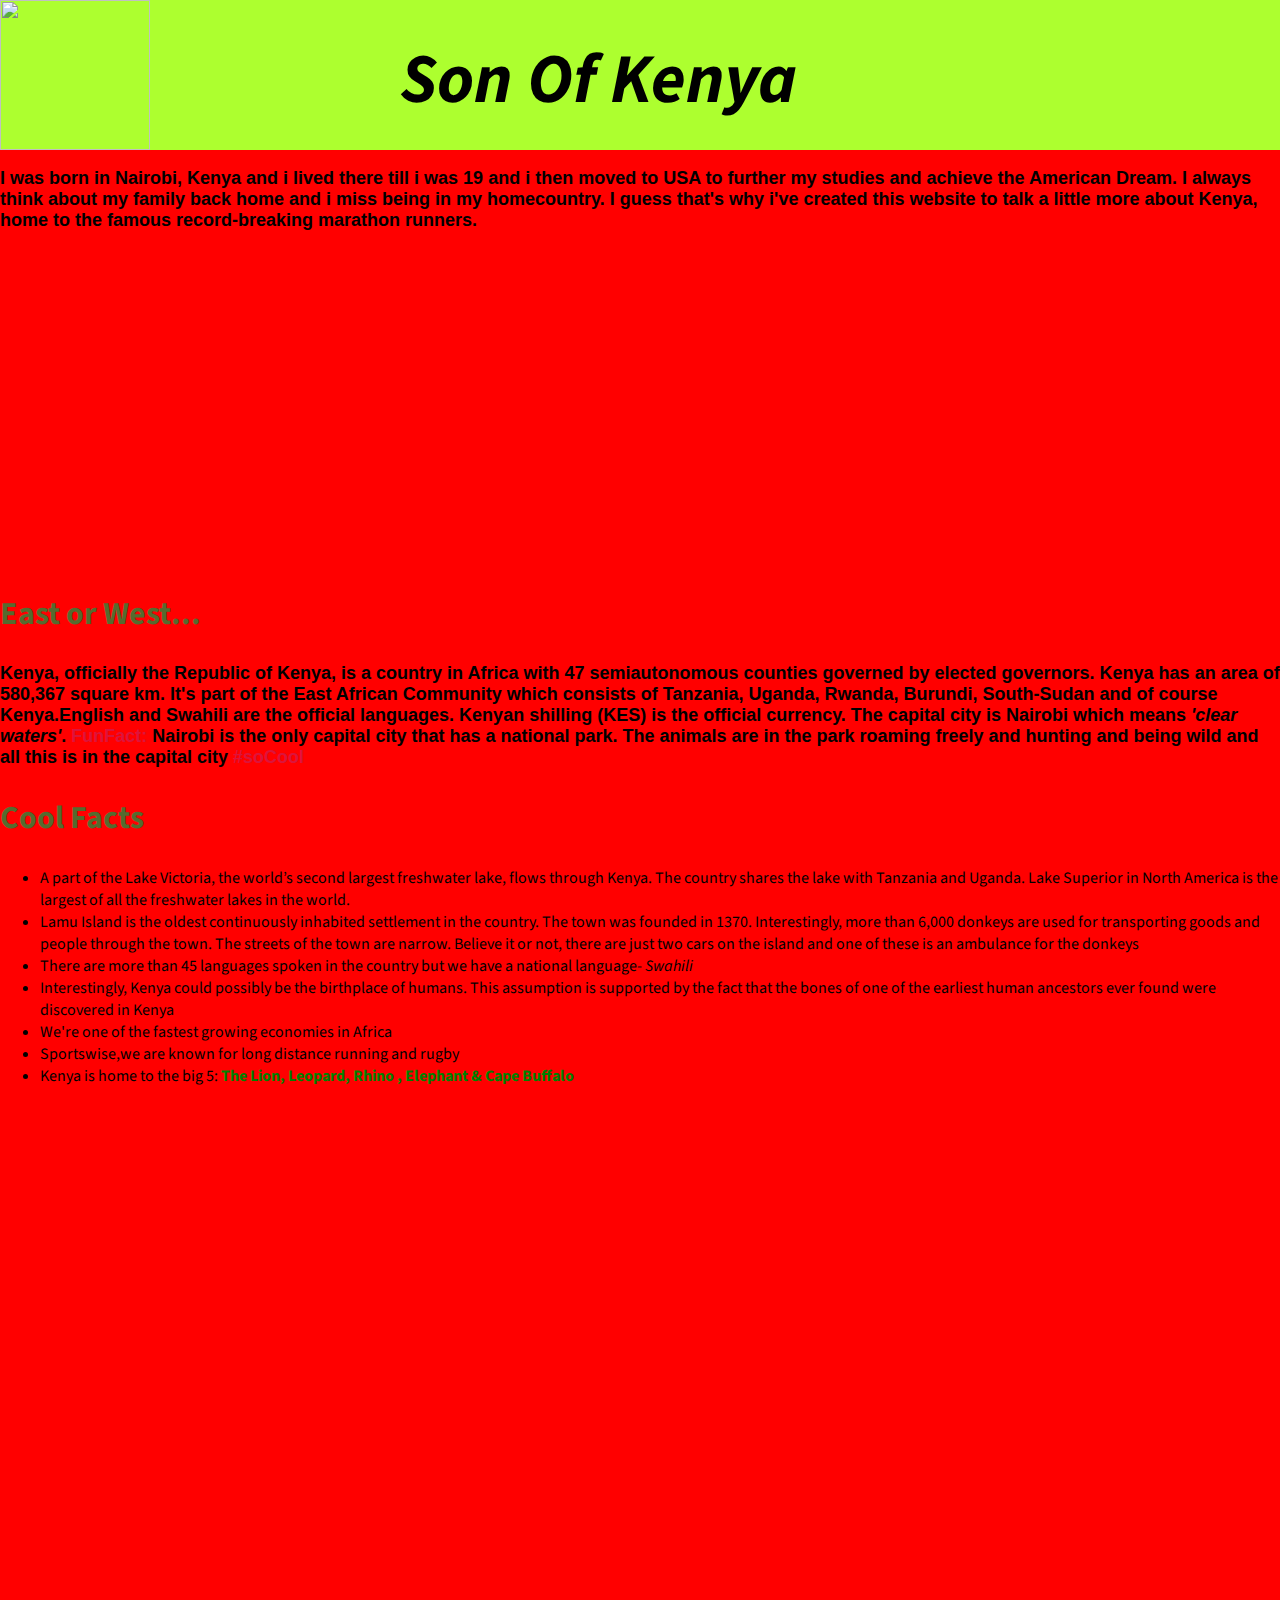
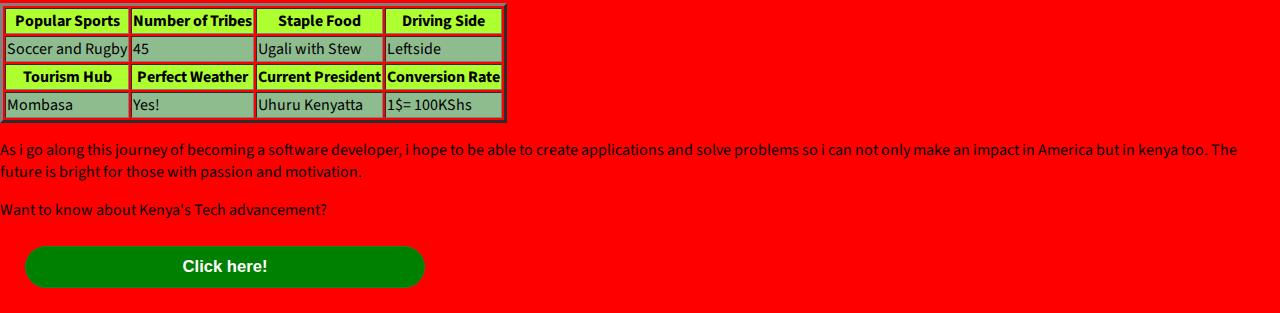
==== jon'spersonalwebsite.html @ f88fca9b "Add files via upload" ====
<html>

<head>

    <title> John Mwaura </title>


    <link rel="stylesheet " href="./jonswebsite.css" />
    <link href="https://fonts.googleapis.com/css?family=Source+Sans+Pro&display=swap" rel="stylesheet">

</head>

<body>

    <div class="topbar">
       
        <img id="up-image"
            src="https://encrypted-tbn0.gstatic.com/images?q=tbn:ANd9GcTshdlF4CXFMF3GM4JMMVkEiWiEw49wVZORV-WViO-BP4FDvVye8Q" />
         <span id="header"> <h1> Son Of Kenya</h1></span>  
    </div>
    <div>
      
    </div>


    <div class ="secondpart">
        <p> I was born in Nairobi, Kenya and i lived there till i was 19 and i then moved to USA to further my studies
            and
            achieve the American Dream.
            I always think about my family back home and i miss being in my homecountry. I guess that's why i've created
            this website to talk a little more about Kenya, home to the famous record-breaking marathon runners.
        </p>

        <iframe width="560" height="315" src="https://www.youtube.com/embed/doVy0AKdZ2k" frameborder="0"
            allow="accelerometer; autoplay; encrypted-media; gyroscope; picture-in-picture" allowfullscreen></iframe>
        <h2> East or West... </h2>
        <p>Kenya, officially the Republic of Kenya, is a country in Africa with 47 semiautonomous counties governed by
            elected governors. Kenya has an area of 580,367 square km. It's part of the East African Community which
            consists of Tanzania, Uganda, Rwanda, Burundi, South-Sudan
            and of course Kenya.English and Swahili are the official languages. Kenyan shilling (KES) is the official
            currency. The capital city is Nairobi which means <em> 'clear waters'</em>. <span id="hashtag">
                <strong>FunFact:</strong></span> Nairobi
            is the only capital city that has a national park. The animals are in the park roaming freely and hunting
            and
            being wild and all this is in the capital city<span id="hashtag"> <strong>#soCool</strong></span>
        </p>
    </div>



    <h2> Cool Facts </h2>
    <div id="facts">
        <ul>
            <li> <span id = "list">A part of the Lake Victoria, the world’s second largest freshwater lake, flows through Kenya. The
                country
                shares the lake with Tanzania and Uganda. Lake Superior in North America is the largest of all the
                freshwater lakes in the world. <span></li>
            <li>Lamu Island is the oldest continuously inhabited settlement in the country. The town was founded in
                1370.
                Interestingly, more than 6,000 donkeys are used for transporting goods and people through the town. The
                streets of the town are narrow. Believe it or not, there are just two cars on the island and one of
                these is
                an ambulance for the donkeys</li>
            <li> There are more than 45 languages spoken in the country but we have a national
                language-<em> Swahili</em></li>
            <li> Interestingly, Kenya could possibly be the birthplace of humans. This assumption is supported by the
                fact
                that the bones of one of the earliest human ancestors ever found were discovered in Kenya

            <li> We're one of the fastest growing economies in Africa </li>
            <li> Sportswise,we are known for long distance running and rugby </li>
            <li> Kenya is home to the big 5: <span id="animal"><strong>The Lion, Leopard, Rhino , Elephant & Cape
                        Buffalo</strong> </span></li>
            <img src="http://www.ilsagroupinc.com/wp-content/uploads/2017/03/BIG-5-B.jpg" alt "big 5" class="photo" />
            </li>

        </ul>
    </div>
    <table border="3">
        <tr>
            <th> Popular Sports</th>
            <th>Number of Tribes</th>
            <th>Staple Food</th>
            <th>Driving Side</th>


        </tr>
        <tr>
            <td>Soccer and Rugby </td>
            <td> 45 </td>
            <td>Ugali with Stew </td>
            <td> Leftside </td>



        </tr>
        <tr>
            <th> Tourism Hub</th>
            <th> Perfect Weather</th>
            <th> Current President </th>
            <th> Conversion Rate </th>



        </tr>
        <tr>
            <td> Mombasa</td>
            <td> Yes!</td>
            <td> Uhuru Kenyatta</td>
            <td> 1$= 100KShs</td>



        </tr>
    </table>
    <p>
        As i go along this journey of becoming a software developer, i hope to be able to create applications and solve
        problems so i can not only make an impact in America but in kenya too. The future is bright for those with
        passion and motivation.
    </p>
    <form action="https://www.newsweek.com/how-kenya-became-cradle-africas-ict-innovation-534694">
        <p> Want to know about Kenya's Tech advancement? </p>
        <input type="submit" value="Click here!" class="button-form" />




    </form>




</body>




</html>
---- jonswebsite.css ----
.topbar{

    background-color: greenyellow;
    margin:0 auto;
    padding:0px;
    widows: 1000px;
    height:150px;
}

body{
    margin:0px;
    padding: 0px;
    font-family: 'Source Sans Pro', sans-serif;
    background: url("./https://images.unsplash.com/photo-1560568082-c15188aa6510?ixlib=rb-1.2.1&ixid=eyJhcHBfaWQiOjEyMDd9&auto=format&fit=crop&w=500&q=60");
background-color: red;
}
#up-image{
width: 150px;
margin-top: 0px;
float: left;
position: relative;
padding-bottom: 15px;

}


.secondpart p {

    font-family:  'Montserrat', sans-serif;
color:black;
font-size: large;
font-weight: bold;
}

h1 {
    font-size: 70px;
    color:black;
    font-style: italic;
    font-weight: bolder;
    padding-left: 200px;
    margin-left: 200px;
    padding-top: 30px;
}

h2 {
    font-size: 200%;
    color: darkolivegreen;

}
.photo{


    border-radius: 20%;
    min-width: 400px;
    min-height: 400px;
    padding: 50px;

}
table tr:nth-child(odd){ /* puts color on the table on odd places */
    background: greenyellow;
}
table tr:nth-child(even){ /* puts color on the table on odd places */
    background:darkseagreen;

}
#animal{
color: green;

}

#hashtag{
    color: crimson;
}

/*ul{
    font-family: 'Montserrat', sans-serif;
    margin-inline-start: 5px;
    margin-inline-end: 5px;
    display: inherit;
    margin-block-start: 2em;
    font-size: 10px;
    font-weight: bold;

}*/
.button-form{

    width: 400px;
    background-color:green;
    margin: 0.75em;
    color:white;
    font-family: Verdana, Geneva, Tahoma, sans-serif;
    display: block;
    white-space: normal;
    padding-top: 10px;
    padding-bottom: 10px;
    padding-left: 20px;
    padding-right: 20px;
    text-align: center;
    border: 1px solid #038930;
    border-radius: 25px;
    font-size: 16.6px;
    font-weight: 700;
    margin: 25px;


}
.videoh{

text-align: center;



}
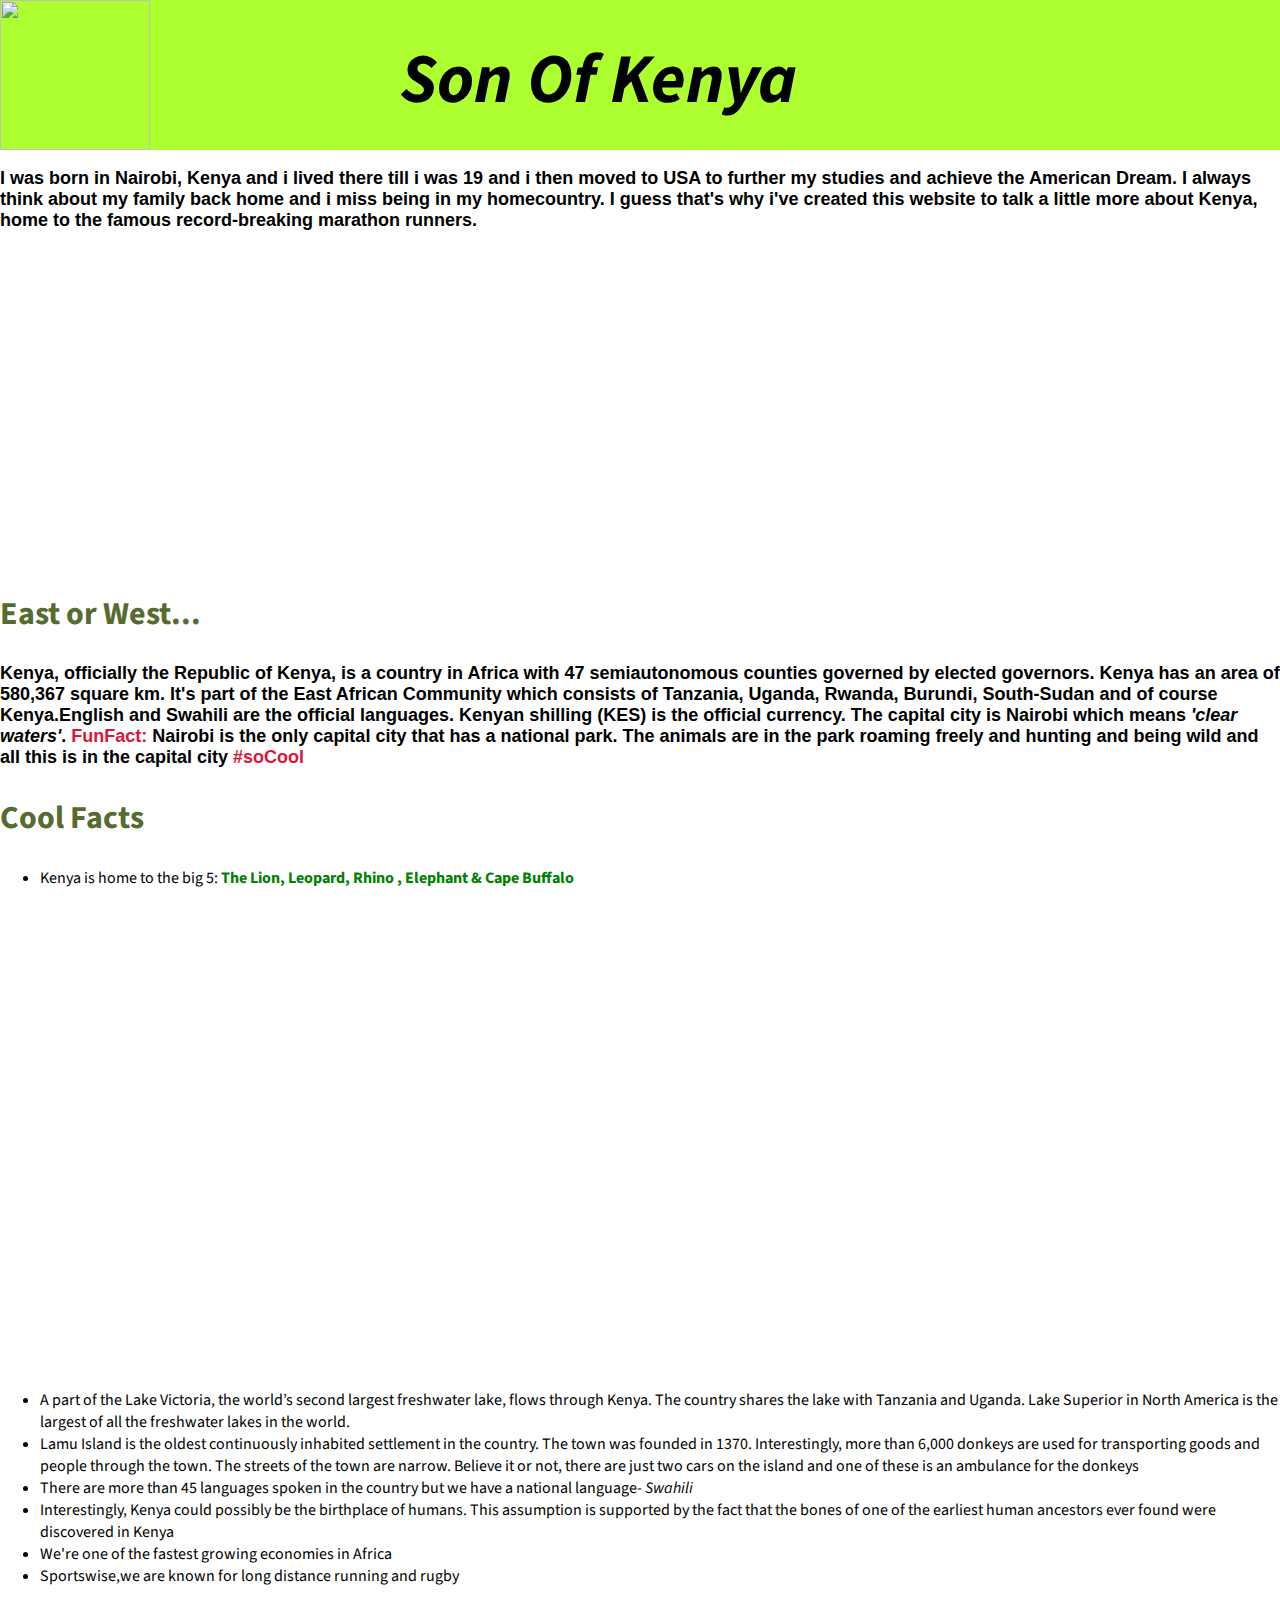
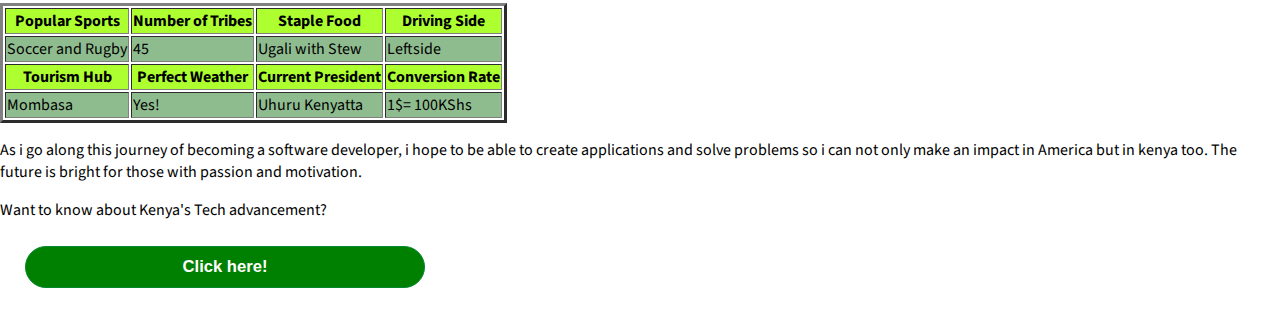
==== commit eb4e3180: "Update jon'spersonalwebsite.html" ====
--- a/jon'spersonalwebsite.html
+++ b/jon'spersonalwebsite.html
@@ -51,6 +51,12 @@
     <h2> Cool Facts </h2>
     <div id="facts">
         <ul>
+            <li> Kenya is home to the big 5: <span id="animal"><strong>The Lion, Leopard, Rhino , Elephant & Cape
+                        Buffalo</strong> </span></li>
+            
+            <img src="http://www.ilsagroupinc.com/wp-content/uploads/2017/03/BIG-5-B.jpg" alt "big 5" class="photo" />
+            </li>
+            
             <li> <span id = "list">A part of the Lake Victoria, the world’s second largest freshwater lake, flows through Kenya. The
                 country
                 shares the lake with Tanzania and Uganda. Lake Superior in North America is the largest of all the
@@ -69,10 +75,8 @@
 
             <li> We're one of the fastest growing economies in Africa </li>
             <li> Sportswise,we are known for long distance running and rugby </li>
-            <li> Kenya is home to the big 5: <span id="animal"><strong>The Lion, Leopard, Rhino , Elephant & Cape
-                        Buffalo</strong> </span></li>
-            <img src="http://www.ilsagroupinc.com/wp-content/uploads/2017/03/BIG-5-B.jpg" alt "big 5" class="photo" />
-            </li>
+            
+           
 
         </ul>
     </div>
@@ -135,4 +139,4 @@
 
 
 
-</html>+</html>
--- a/jonswebsite.css
+++ b/jonswebsite.css
@@ -12,7 +12,7 @@
     padding: 0px;
     font-family: 'Source Sans Pro', sans-serif;
     background: url("./https://images.unsplash.com/photo-1560568082-c15188aa6510?ixlib=rb-1.2.1&ixid=eyJhcHBfaWQiOjEyMDd9&auto=format&fit=crop&w=500&q=60");
-background-color: red;
+background-color: white;
 }
 #up-image{
 width: 150px;
@@ -110,4 +110,4 @@
 
 
 
-}+}
